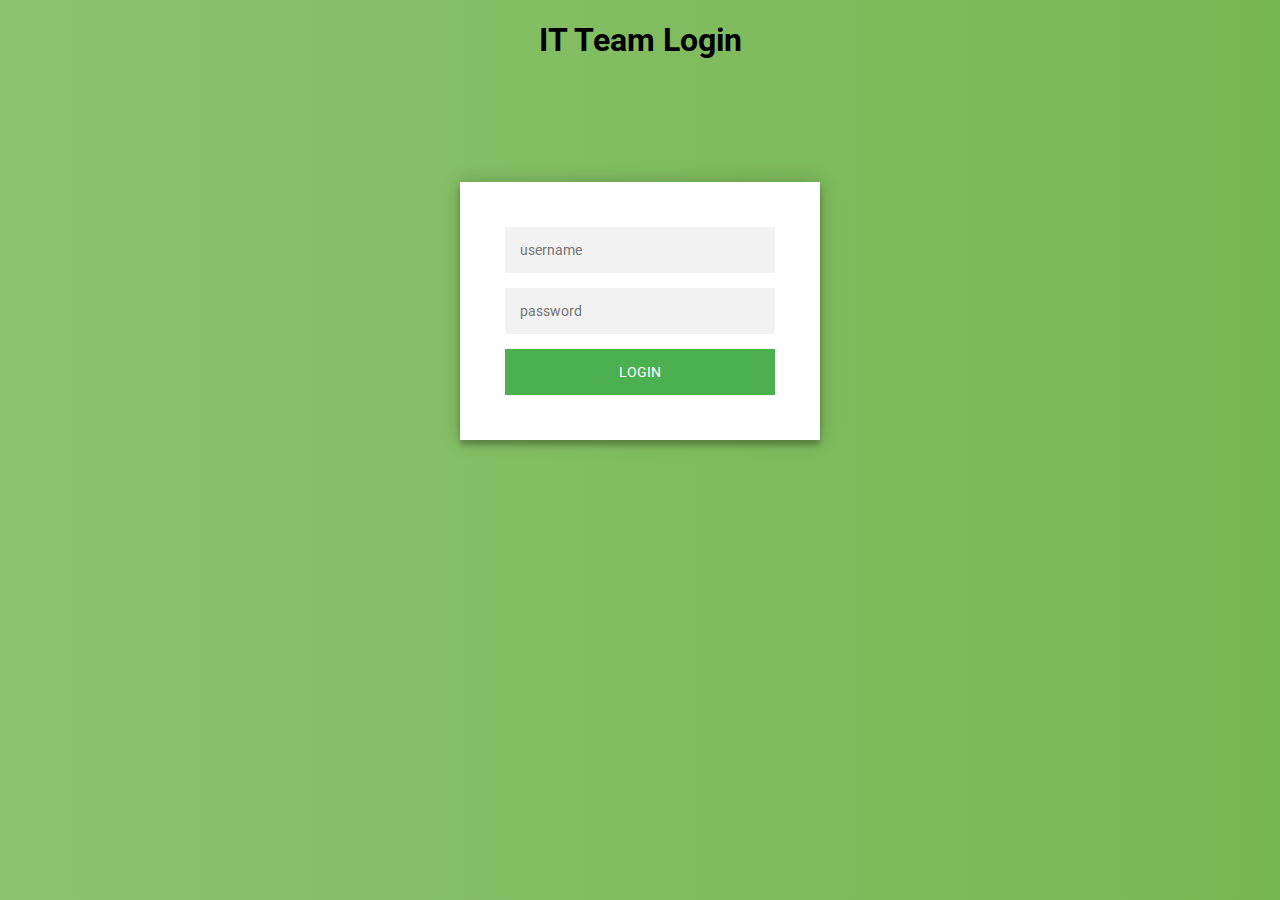
==== src/main/webapp/IT.html @ 055d32ac "presentable" ====
<!DOCTYPE html>

<html>
    <head>
        <title>IT Login</title>
        <meta charset="UTF-8">
        <meta name="viewport" content="width=device-width, initial-scale=1.0">
        <style>
            @import url(https://fonts.googleapis.com/css?family=Roboto:300);

.login-page {
  width: 360px;
  padding: 8% 0 0;
  margin: auto;
}
.form {
  position: relative;
  z-index: 1;
  background: #FFFFFF;
  max-width: 360px;
  margin: 0 auto 100px;
  padding: 45px;
  text-align: center;
  box-shadow: 0 0 20px 0 rgba(0, 0, 0, 0.2), 0 5px 5px 0 rgba(0, 0, 0, 0.24);
}
.form input {
  font-family: "Roboto", sans-serif;
  outline: 0;
  background: #f2f2f2;
  width: 100%;
  border: 0;
  margin: 0 0 15px;
  padding: 15px;
  box-sizing: border-box;
  font-size: 14px;
}
.form button {
  font-family: "Roboto", sans-serif;
  text-transform: uppercase;
  outline: 0;
  background: #4CAF50;
  width: 100%;
  border: 0;
  padding: 15px;
  color: #FFFFFF;
  font-size: 14px;
  -webkit-transition: all 0.3 ease;
  transition: all 0.3 ease;
  cursor: pointer;
}
.form button:hover,.form button:active,.form button:focus {
  background: #43A047;
}
.form .message {
  margin: 15px 0 0;
  color: #b3b3b3;
  font-size: 12px;
}
.form .message a {
  color: #4CAF50;
  text-decoration: none;
}
.form .register-form {
  display: none;
}
.container {
  position: relative;
  z-index: 1;
  max-width: 300px;
  margin: 0 auto;
}
.container:before, .container:after {
  content: "";
  display: block;
  clear: both;
}
.container .info {
  margin: 50px auto;
  text-align: center;
}
.container .info h1 {
  margin: 0 0 15px;
  padding: 0;
  font-size: 36px;
  font-weight: 300;
  color: #1a1a1a;
}
.container .info span {
  color: #4d4d4d;
  font-size: 12px;
}
.container .info span a {
  color: #000000;
  text-decoration: none;
}
.container .info span .fa {
  color: #EF3B3A;
}
body {
  background: #76b852; /* fallback for old browsers */
  background: -webkit-linear-gradient(right, #76b852, #8DC26F);
  background: -moz-linear-gradient(right, #76b852, #8DC26F);
  background: -o-linear-gradient(right, #76b852, #8DC26F);
  background: linear-gradient(to left, #76b852, #8DC26F);
  font-family: "Roboto", sans-serif;
  -webkit-font-smoothing: antialiased;
  -moz-osx-font-smoothing: grayscale;      
}
        </style>
    </head>
    <body>
        <h1 style="text-align: center">IT Team Login</h1>
      <div class="login-page">
  <div class="form">
   
    <form class="login-form" action="ITlogin" method="post">
      <input type="text" placeholder="username" name="username" />
      <input type="password" placeholder="password" name="pass" />
      <button name="Login" type="submit" value="Login">Login</button>
    </form>
     
      <script>
          $('.message a').click(function(){
   $('form').animate({height: "toggle", opacity: "toggle"}, "slow");
});
          </script>
  </div>
</div>
    </body>
</html>
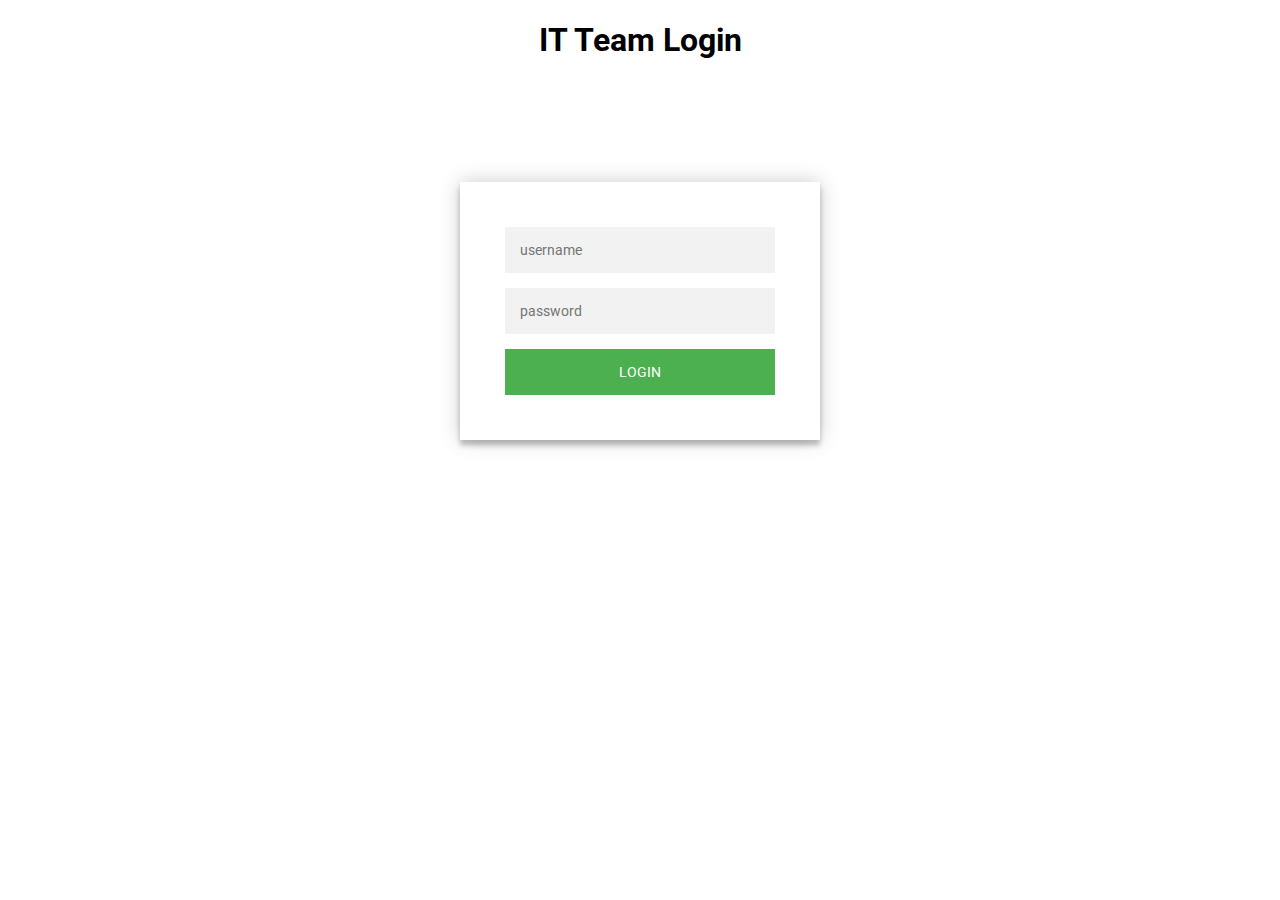
==== commit db25cb52: "Complete project1" ====
--- a/src/main/webapp/IT.html
+++ b/src/main/webapp/IT.html
@@ -97,11 +97,7 @@
   color: #EF3B3A;
 }
 body {
-  background: #76b852; /* fallback for old browsers */
-  background: -webkit-linear-gradient(right, #76b852, #8DC26F);
-  background: -moz-linear-gradient(right, #76b852, #8DC26F);
-  background: -o-linear-gradient(right, #76b852, #8DC26F);
-  background: linear-gradient(to left, #76b852, #8DC26F);
+  
   font-family: "Roboto", sans-serif;
   -webkit-font-smoothing: antialiased;
   -moz-osx-font-smoothing: grayscale;      
@@ -114,7 +110,7 @@
   <div class="form">
    
     <form class="login-form" action="ITlogin" method="post">
-      <input type="text" placeholder="username" name="username" />
+      <input type="text" placeholder="username" name="username" autocomplete="off" />
       <input type="password" placeholder="password" name="pass" />
       <button name="Login" type="submit" value="Login">Login</button>
     </form>
